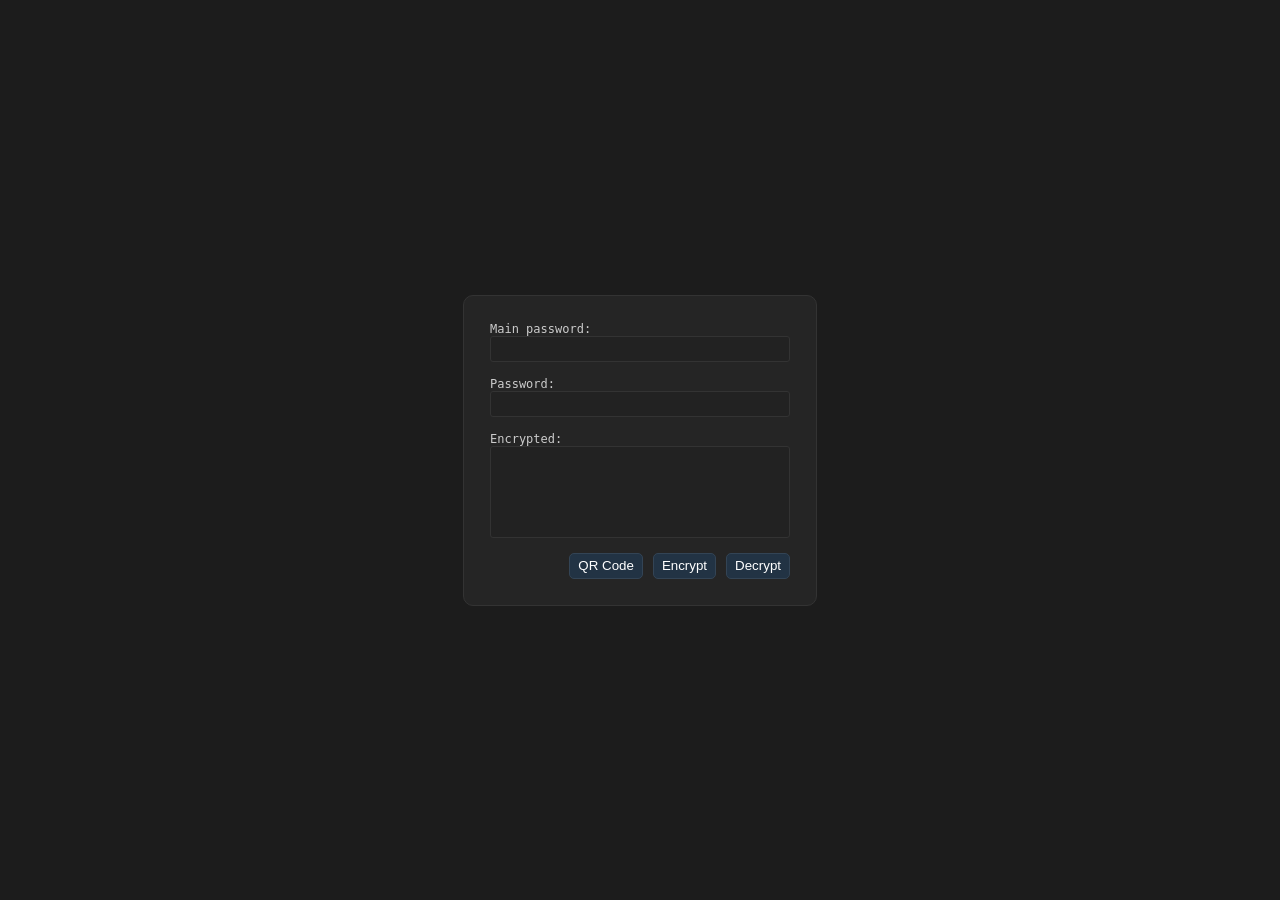
==== index.html @ 212b8ed6 "Prevent mobile zoom" ====
<html>
    <head>
        <link rel="stylesheet" href="./css/main.css">
        <script type="application/javascript" src="./js/qrcode.min.js"></script>
        <script type="module" src="./js/main.js"></script>
        <title>Store Pass</title>
        <meta name="viewport" content="width=device-width, initial-scale=1.0, maximum-scale=1.0, user-scalable=0"/>
    </head>
    <body>
        <div class="main">
            <div class="field">
                <label for="mainPass">Main password:</label>
                <div class="content">
                    <input type="text" id="mainPass">
                </div>
            </div>
            <div class="field">
                <label for="pass">Password:</label>
                <div class="content">
                    <input type="text" id="pass">
                </div>
            </div>
            <div class="field">
                <label for="Encrypted">Encrypted:</label>
                <div class="content">
                    <textarea id="encrypted"></textarea>
                </div>
            </div>
            <div id="qrContainer" class="hidden">
                <div id="qr"></div>
            </div>
            <div class="buttons">
                <button id="toggleQR">QR Code</button>
                <button id="encrypt">Encrypt</button>
                <button id="decrypt">Decrypt</button>
            </div>
        </div>
    </body>
</html>
---- css/main.css ----
body {
    background-color: #1c1c1c;
    color: #ccc;
    display: flex;
    justify-content: center;
    align-items: center;
}
body, input, textarea {
    font-size: 12px;
    font-family: monospace;
}
.main {
    width: 300px;
    padding: 26px;
    border: 1px solid #333;
    border-radius: 10px;
    background-color: #252525;
    display: flex;
    flex-direction: column;
    gap: 15px;
}
input, textarea {
    padding: 5px;
    background-color: #222;
    border: 1px solid #333;
    border-radius: 3px;
    color: #ccc;
    width: 100%;
    &:focus {
        color: #fff;
    }
}
textarea {
    resize: none;
    height: 92px;
}
.buttons {
    display: flex;
    justify-content: flex-end;
    gap: 10px;
    button {
        height: 26px;
        background-color: #234;
        border: 1px solid #345;
        color: #fff;
        border-radius: 5px;
        padding: 0px 8px;
        cursor: pointer;
    }
}
#qrContainer {
    display: flex;
    justify-content: center;
    background-color: #444;
    border-radius: 3px;
    border: 1px solid #666
}
#qr {
    padding: 10px;
    background-color: #fff;
}
.hidden {
    display: none !important;
}
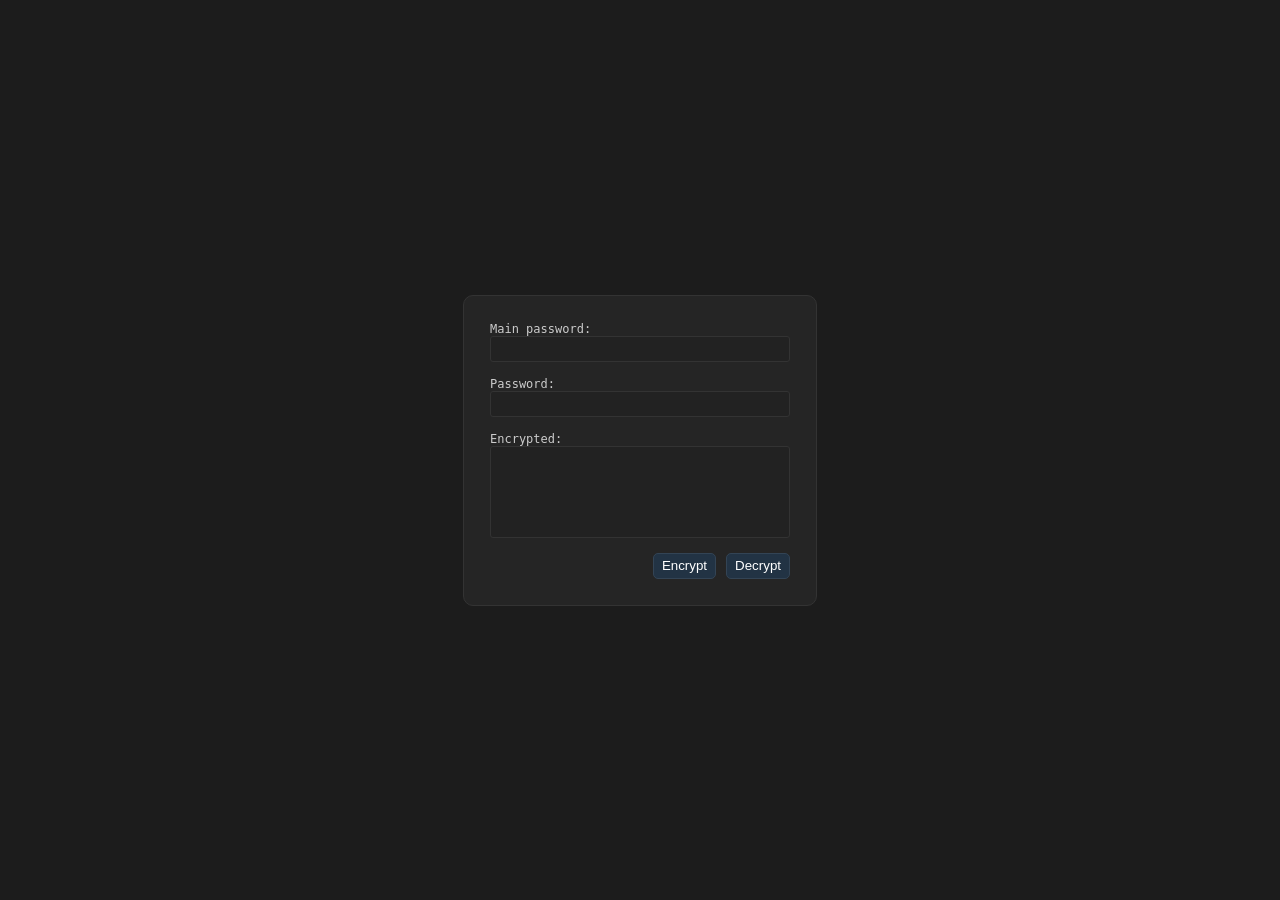
==== commit 51033fe0: "wip" ====
--- a/index.html
+++ b/index.html
@@ -1,39 +1,48 @@
 <html>
-    <head>
-        <link rel="stylesheet" href="./css/main.css">
-        <script type="application/javascript" src="./js/qrcode.min.js"></script>
-        <script type="module" src="./js/main.js"></script>
-        <title>Store Pass</title>
-        <meta name="viewport" content="width=device-width, initial-scale=1.0, maximum-scale=1.0, user-scalable=0"/>
-    </head>
-    <body>
-        <div class="main">
-            <div class="field">
-                <label for="mainPass">Main password:</label>
-                <div class="content">
-                    <input type="text" id="mainPass">
-                </div>
-            </div>
-            <div class="field">
-                <label for="pass">Password:</label>
-                <div class="content">
-                    <input type="text" id="pass">
-                </div>
-            </div>
-            <div class="field">
-                <label for="Encrypted">Encrypted:</label>
-                <div class="content">
-                    <textarea id="encrypted"></textarea>
-                </div>
-            </div>
-            <div id="qrContainer" class="hidden">
-                <div id="qr"></div>
-            </div>
-            <div class="buttons">
-                <button id="toggleQR">QR Code</button>
-                <button id="encrypt">Encrypt</button>
-                <button id="decrypt">Decrypt</button>
-            </div>
-        </div>
-    </body>
+	<head>
+		<link rel="stylesheet" href="./css/main.css" />
+		<script type="application/javascript" src="./js/qrcode.min.js"></script>
+		<script type="module" src="./js/main.js"></script>
+		<title>Store Pass</title>
+		<meta
+			name="viewport"
+			content="width=device-width, initial-scale=1.0, maximum-scale=1.0, user-scalable=0"
+		/>
+	</head>
+	<body>
+		<div class="main">
+			<div class="field">
+				<label for="mainPass">Main password:</label>
+				<div class="content">
+					<input type="text" id="mainPass" />
+				</div>
+			</div>
+			<div class="field">
+				<label for="pass">Password:</label>
+				<div class="content">
+					<input type="text" id="pass" />
+				</div>
+			</div>
+			<div class="field">
+				<label for="Encrypted">Encrypted:</label>
+				<div class="content">
+					<textarea id="encrypted"></textarea>
+				</div>
+			</div>
+			<div class="buttons">
+				<button id="encrypt">Encrypt</button>
+				<button id="decrypt">Decrypt</button>
+			</div>
+			<div id="linkContainer" class="hidden">
+				<a href="/#"></a>
+			</div>
+			<div id="qrContainer" class="hidden">
+				<div id="qr"></div>
+			</div>
+		</div>
+		<div class="print hidden">
+			<div class="encrypted"></div>
+			<div class="qr"></div>
+		</div>
+	</body>
 </html>
--- a/css/main.css
+++ b/css/main.css
@@ -1,64 +1,70 @@
 body {
-    background-color: #1c1c1c;
-    color: #ccc;
-    display: flex;
-    justify-content: center;
-    align-items: center;
+	background-color: #1c1c1c;
+	color: #ccc;
+	display: flex;
+	justify-content: center;
+	align-items: center;
 }
-body, input, textarea {
-    font-size: 12px;
-    font-family: monospace;
+body,
+input,
+textarea {
+	font-size: 12px;
+	font-family: monospace;
 }
 .main {
-    width: 300px;
-    padding: 26px;
-    border: 1px solid #333;
-    border-radius: 10px;
-    background-color: #252525;
-    display: flex;
-    flex-direction: column;
-    gap: 15px;
+	width: 300px;
+	padding: 26px;
+	border: 1px solid #333;
+	border-radius: 10px;
+	background-color: #252525;
+	display: flex;
+	flex-direction: column;
+	gap: 15px;
 }
-input, textarea {
-    padding: 5px;
-    background-color: #222;
-    border: 1px solid #333;
-    border-radius: 3px;
-    color: #ccc;
-    width: 100%;
-    &:focus {
-        color: #fff;
-    }
+input,
+textarea {
+	padding: 5px;
+	background-color: #222;
+	border: 1px solid #333;
+	border-radius: 3px;
+	color: #ccc;
+	width: 100%;
+	&:focus {
+		color: #fff;
+	}
 }
 textarea {
-    resize: none;
-    height: 92px;
+	resize: none;
+	height: 92px;
 }
 .buttons {
-    display: flex;
-    justify-content: flex-end;
-    gap: 10px;
-    button {
-        height: 26px;
-        background-color: #234;
-        border: 1px solid #345;
-        color: #fff;
-        border-radius: 5px;
-        padding: 0px 8px;
-        cursor: pointer;
-    }
+	display: flex;
+	justify-content: flex-end;
+	gap: 10px;
+	button {
+		height: 26px;
+		background-color: #234;
+		border: 1px solid #345;
+		color: #fff;
+		border-radius: 5px;
+		padding: 0px 8px;
+		cursor: pointer;
+	}
 }
 #qrContainer {
-    display: flex;
-    justify-content: center;
-    background-color: #444;
-    border-radius: 3px;
-    border: 1px solid #666
+	display: flex;
+	justify-content: center;
+	background-color: #444;
+	border-radius: 3px;
+	border: 1px solid #666;
 }
 #qr {
-    padding: 10px;
-    background-color: #fff;
+	padding: 10px;
+	background-color: #fff;
 }
 .hidden {
-    display: none !important;
+	display: none !important;
 }
+#linkContainer a {
+	color: #9890ca;
+}
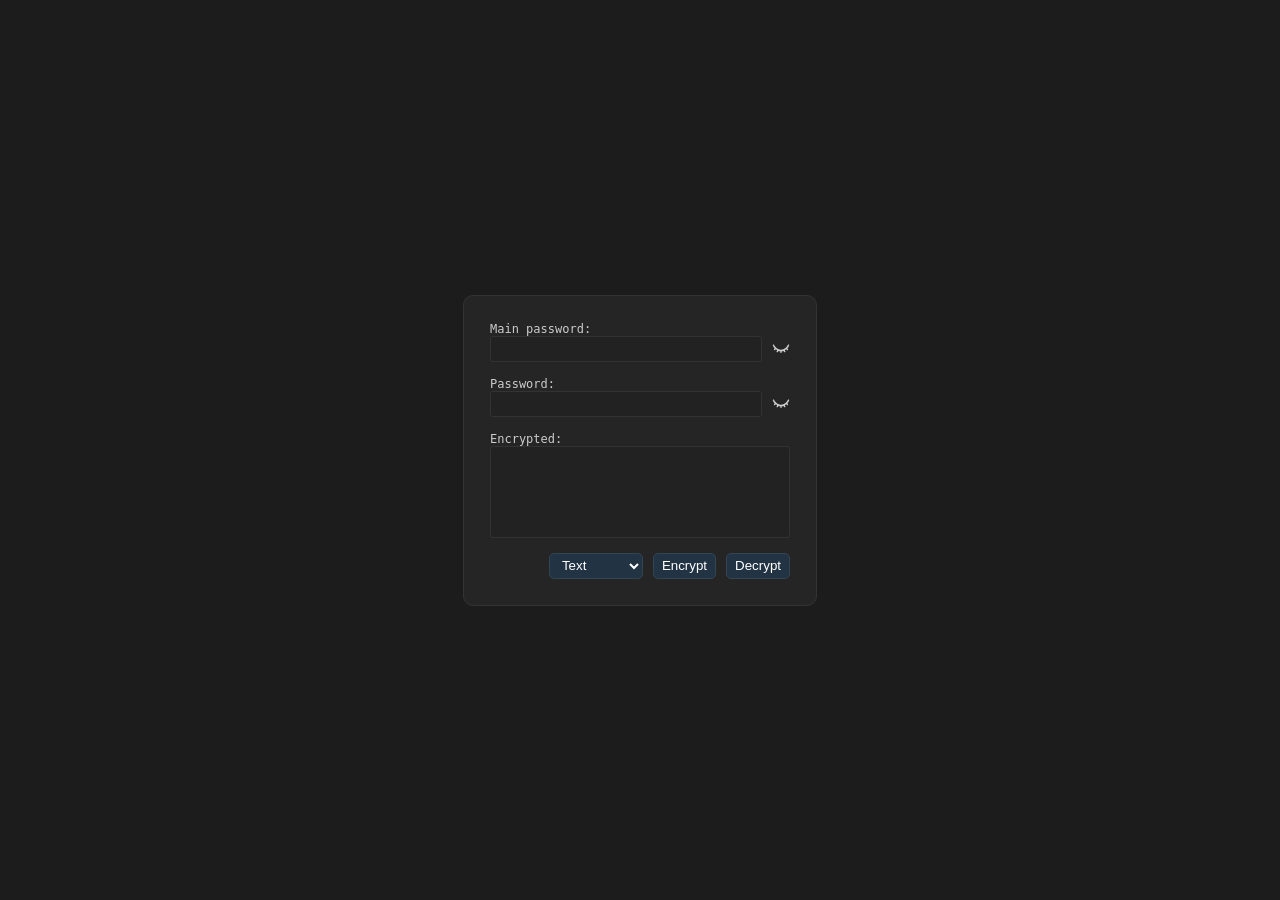
==== commit 1f509dbe: "wip" ====
--- a/index.html
+++ b/index.html
@@ -2,6 +2,10 @@
 	<head>
 		<link rel="stylesheet" href="./css/main.css" />
 		<script type="application/javascript" src="./js/qrcode.min.js"></script>
+		<script
+			type="application/javascript"
+			src="./js/jquery-3.7.1.min.js"
+		></script>
 		<script type="module" src="./js/main.js"></script>
 		<title>Store Pass</title>
 		<meta
@@ -11,38 +15,42 @@
 	</head>
 	<body>
 		<div class="main">
-			<div class="field">
+			<div class="field pass">
 				<label for="mainPass">Main password:</label>
 				<div class="content">
-					<input type="text" id="mainPass" />
+					<input type="password" id="mainPass" />
+					<button>
+						<img src="./img/eye-open.svg" class="hidden" />
+						<img src="./img/eye-closed.svg" />
+					</button>
 				</div>
 			</div>
-			<div class="field">
+			<div class="field pass">
 				<label for="pass">Password:</label>
 				<div class="content">
-					<input type="text" id="pass" />
+					<input type="password" id="pass" />
+					<button>
+						<img src="./img/eye-open.svg" class="hidden" />
+						<img src="./img/eye-closed.svg" />
+					</button>
 				</div>
 			</div>
 			<div class="field">
 				<label for="Encrypted">Encrypted:</label>
 				<div class="content">
 					<textarea id="encrypted"></textarea>
+					<div id="qr" style="display: none"></div>
 				</div>
 			</div>
 			<div class="buttons">
+				<select id="option">
+					<option value="text">Text</option>
+					<option value="link">Link</option>
+					<option value="qr">QR Code</option>
+				</select>
 				<button id="encrypt">Encrypt</button>
 				<button id="decrypt">Decrypt</button>
 			</div>
-			<div id="linkContainer" class="hidden">
-				<a href="/#"></a>
-			</div>
-			<div id="qrContainer" class="hidden">
-				<div id="qr"></div>
-			</div>
-		</div>
-		<div class="print hidden">
-			<div class="encrypted"></div>
-			<div class="qr"></div>
 		</div>
 	</body>
 </html>
--- a/css/main.css
+++ b/css/main.css
@@ -28,10 +28,27 @@
 	border: 1px solid #333;
 	border-radius: 3px;
 	color: #ccc;
-	width: 100%;
 	&:focus {
 		color: #fff;
 	}
+}
+.field .content {
+	display: flex;
+	gap: 10px;
+	input,
+	textarea {
+		flex: 1;
+	}
+	button {
+		padding: 0px;
+		border: none;
+		background-color: transparent;
+		cursor: pointer;
+	}
+}
+.pass button img {
+	width: 18px;
+	height: 18px;
 }
 textarea {
 	resize: none;
@@ -41,6 +58,7 @@
 	display: flex;
 	justify-content: flex-end;
 	gap: 10px;
+	select,
 	button {
 		height: 26px;
 		background-color: #234;
@@ -51,20 +69,30 @@
 		cursor: pointer;
 	}
 }
-#qrContainer {
-	display: flex;
-	justify-content: center;
-	background-color: #444;
-	border-radius: 3px;
-	border: 1px solid #666;
+.hidden {
+	display: none !important;
+}
+a {
+	color: #9890ca;
+}
+.err-msg {
+	background-color: #413636;
+	color: rgb(216, 111, 111);
+	padding: 2px 5px;
+	border-radius: 2px;
+	margin-top: 5px;
 }
 #qr {
 	padding: 10px;
-	background-color: #fff;
+	background-color: #111;
+	border-radius: 5px;
+	flex-grow: 1;
+	display: flex;
+	justify-content: center;
+	border: 1px solid #444;
+	img {
+		padding: 10px;
+		background-color: #fff;
+		border-radius: 5px;
+	}
 }
-.hidden {
-	display: none !important;
-}
-#linkContainer a {
-	color: #9890ca;
-}
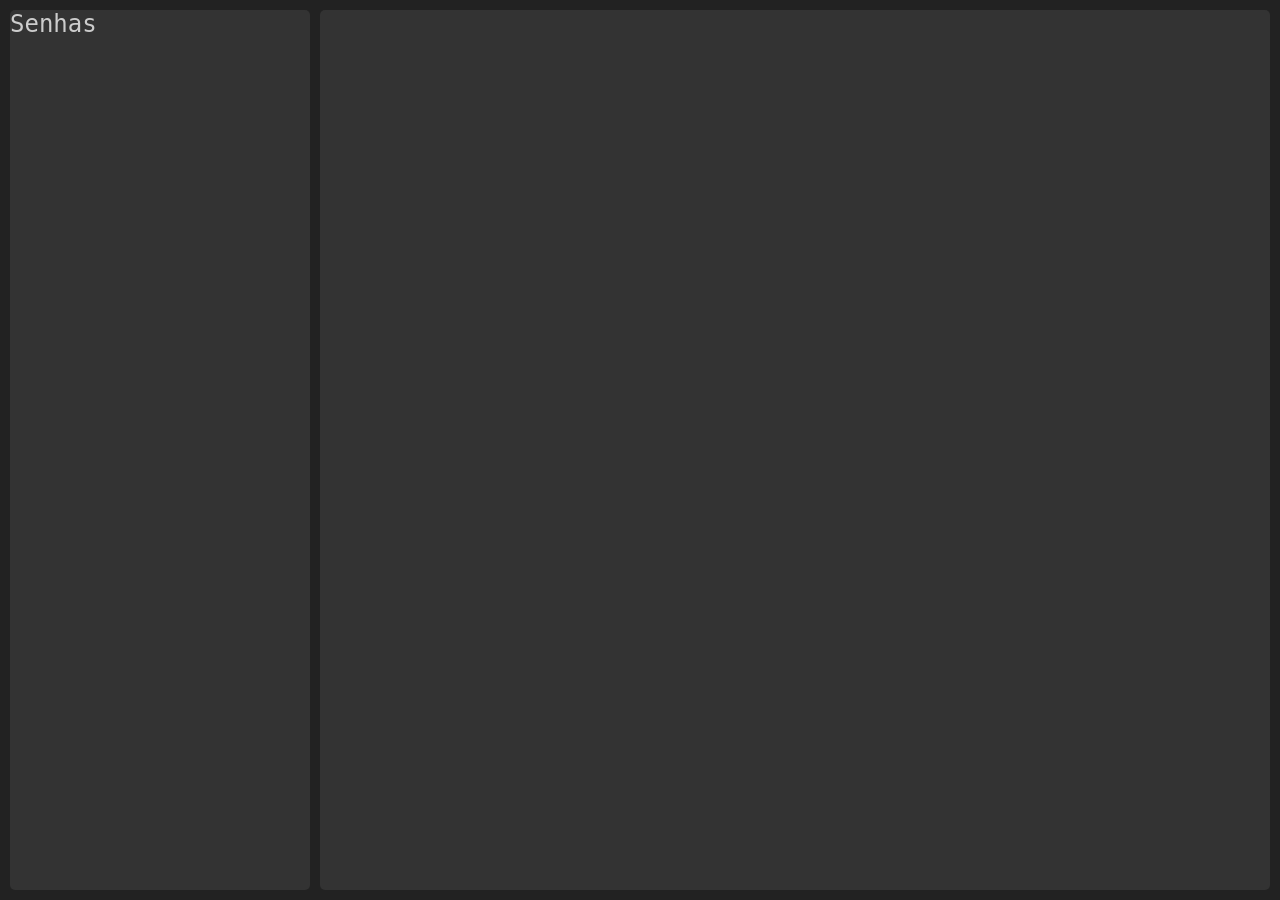
==== commit 611c7876: "wip" ====
--- a/index.html
+++ b/index.html
@@ -1,7 +1,6 @@
 <html>
 	<head>
 		<link rel="stylesheet" href="./css/main.css" />
-		<script type="application/javascript" src="./js/qrcode.min.js"></script>
 		<script
 			type="application/javascript"
 			src="./js/jquery-3.7.1.min.js"
@@ -14,43 +13,11 @@
 		/>
 	</head>
 	<body>
-		<div class="main">
-			<div class="field pass">
-				<label for="mainPass">Main password:</label>
-				<div class="content">
-					<input type="password" id="mainPass" />
-					<button>
-						<img src="./img/eye-open.svg" class="hidden" />
-						<img src="./img/eye-closed.svg" />
-					</button>
-				</div>
-			</div>
-			<div class="field pass">
-				<label for="pass">Password:</label>
-				<div class="content">
-					<input type="password" id="pass" />
-					<button>
-						<img src="./img/eye-open.svg" class="hidden" />
-						<img src="./img/eye-closed.svg" />
-					</button>
-				</div>
-			</div>
-			<div class="field">
-				<label for="Encrypted">Encrypted:</label>
-				<div class="content">
-					<textarea id="encrypted"></textarea>
-					<div id="qr" style="display: none"></div>
-				</div>
-			</div>
-			<div class="buttons">
-				<select id="option">
-					<option value="text">Text</option>
-					<option value="link">Link</option>
-					<option value="qr">QR Code</option>
-				</select>
-				<button id="encrypt">Encrypt</button>
-				<button id="decrypt">Decrypt</button>
-			</div>
+		<div class="screen">
+			<section class="password-list">
+				<div class="title">Senhas</div>
+			</section>
+			<section class="workspace"></section>
 		</div>
 	</body>
 </html>
--- a/css/main.css
+++ b/css/main.css
@@ -1,98 +1,41 @@
+@import url('./colors-dark.css');
+
 body {
-	background-color: #1c1c1c;
-	color: #ccc;
+	background-color: var(--color-bg-1);
+	font-family: monospace;
+	color: var(--color-text-1);
+}
+
+:root {
+	--gap: 10px;
+}
+
+.screen {
+	position: absolute;
+	top: 0px;
+	left: 0px;
+	right: 0px;
+	bottom: 0px;
 	display: flex;
-	justify-content: center;
-	align-items: center;
+	padding: var(--gap);
+	gap: var(--gap);
 }
-body,
-input,
-textarea {
-	font-size: 12px;
-	font-family: monospace;
+
+section {
+	height: 100%;
+	background-color: var(--color-bg-2);
+	border-radius: calc(var(--gap) / 2);
 }
-.main {
+
+section.password-list {
+	flex-shrink: 0;
 	width: 300px;
-	padding: 26px;
-	border: 1px solid #333;
-	border-radius: 10px;
-	background-color: #252525;
-	display: flex;
-	flex-direction: column;
-	gap: 15px;
 }
-input,
-textarea {
-	padding: 5px;
-	background-color: #222;
-	border: 1px solid #333;
-	border-radius: 3px;
-	color: #ccc;
-	&:focus {
-		color: #fff;
-	}
+
+section.password-list div.title {
+	font-size: 24px;
 }
-.field .content {
-	display: flex;
-	gap: 10px;
-	input,
-	textarea {
-		flex: 1;
-	}
-	button {
-		padding: 0px;
-		border: none;
-		background-color: transparent;
-		cursor: pointer;
-	}
+
+section.workspace {
+	flex-grow: 1;
 }
-.pass button img {
-	width: 18px;
-	height: 18px;
-}
-textarea {
-	resize: none;
-	height: 92px;
-}
-.buttons {
-	display: flex;
-	justify-content: flex-end;
-	gap: 10px;
-	select,
-	button {
-		height: 26px;
-		background-color: #234;
-		border: 1px solid #345;
-		color: #fff;
-		border-radius: 5px;
-		padding: 0px 8px;
-		cursor: pointer;
-	}
-}
-.hidden {
-	display: none !important;
-}
-a {
-	color: #9890ca;
-}
-.err-msg {
-	background-color: #413636;
-	color: rgb(216, 111, 111);
-	padding: 2px 5px;
-	border-radius: 2px;
-	margin-top: 5px;
-}
-#qr {
-	padding: 10px;
-	background-color: #111;
-	border-radius: 5px;
-	flex-grow: 1;
-	display: flex;
-	justify-content: center;
-	border: 1px solid #444;
-	img {
-		padding: 10px;
-		background-color: #fff;
-		border-radius: 5px;
-	}
-}
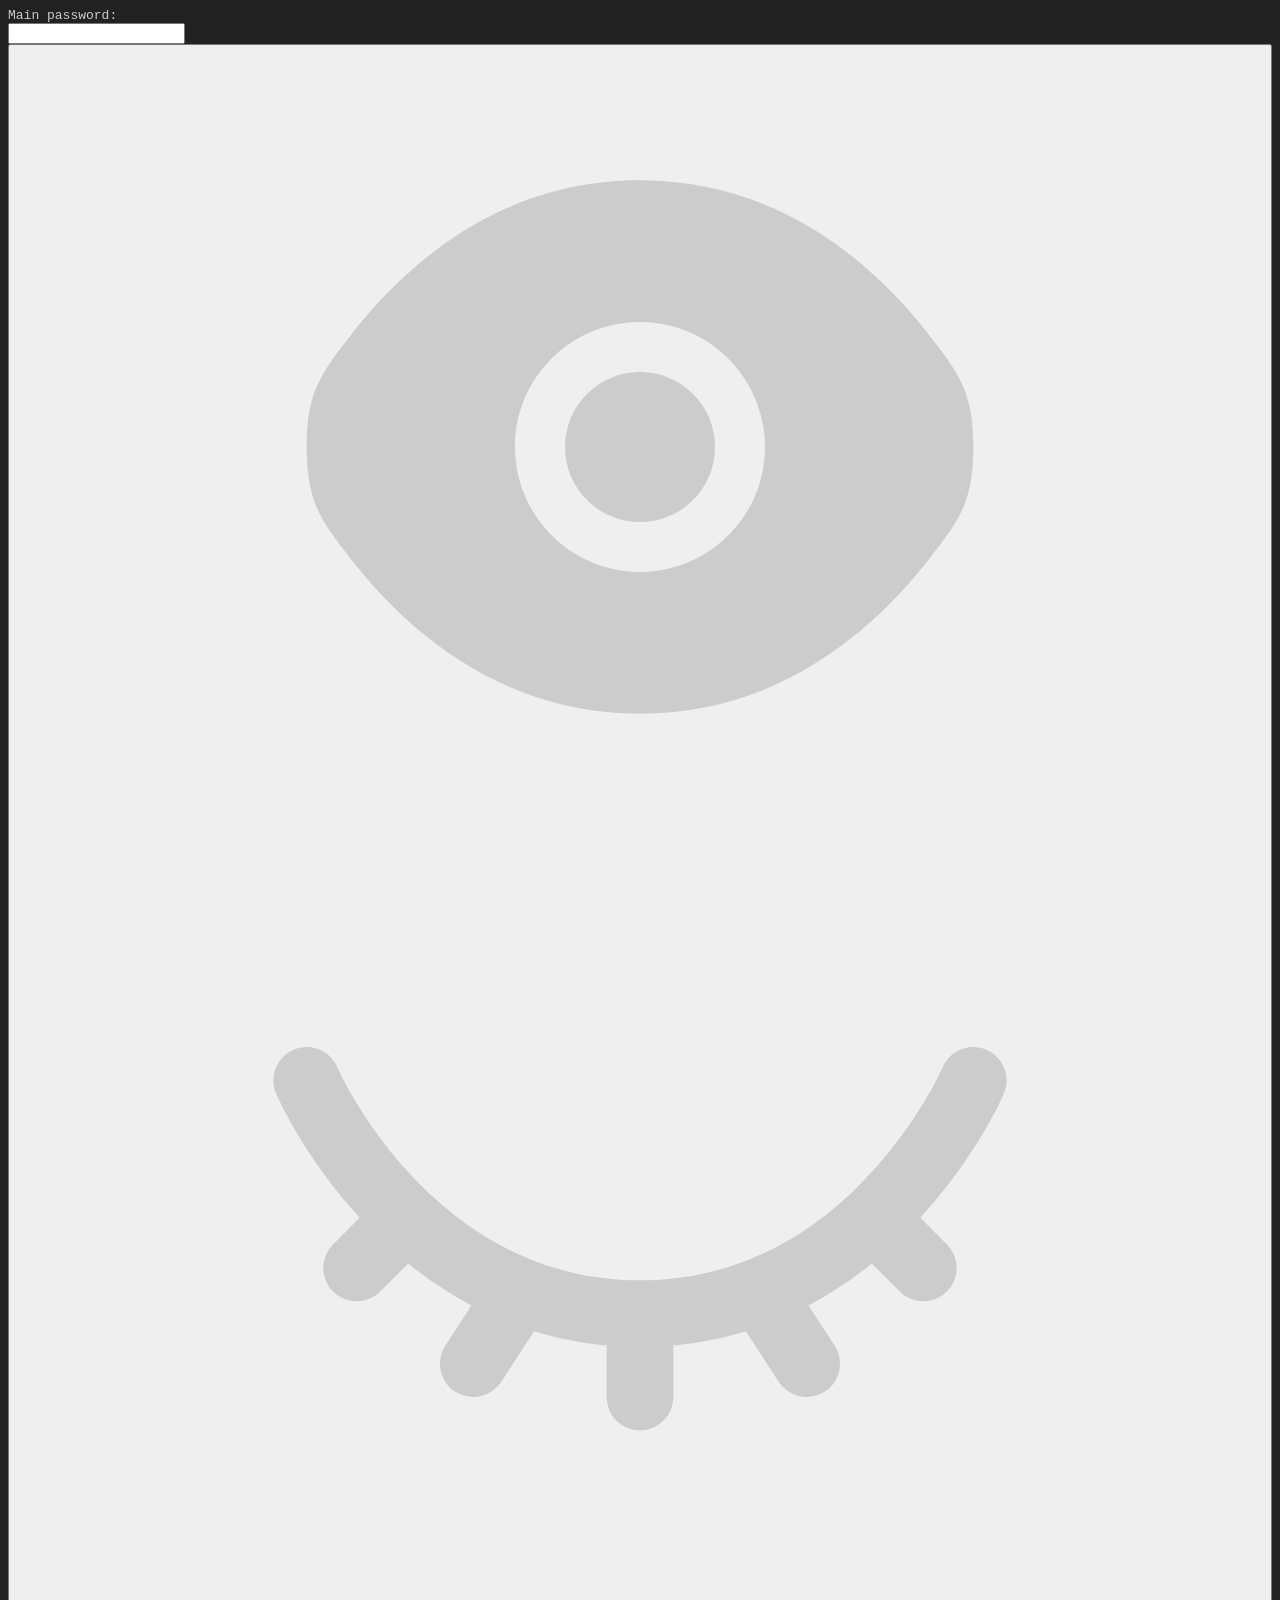
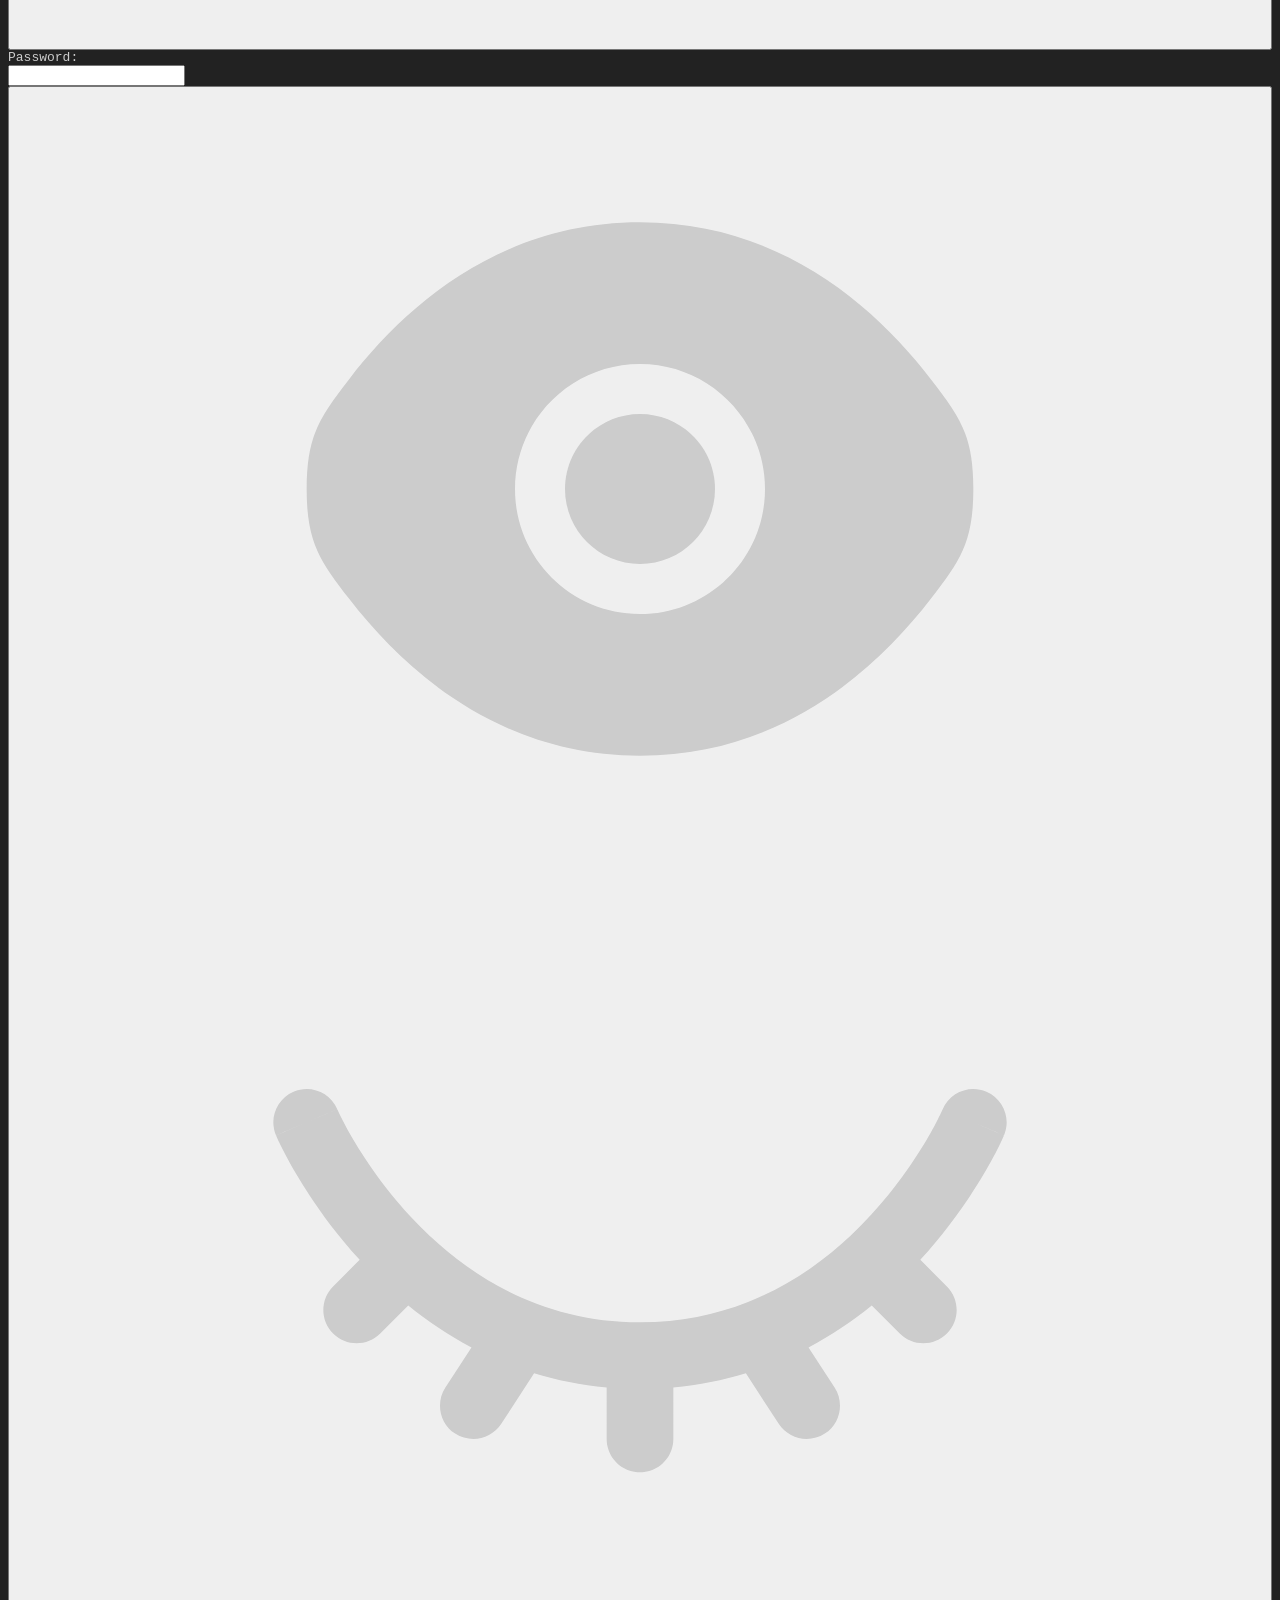
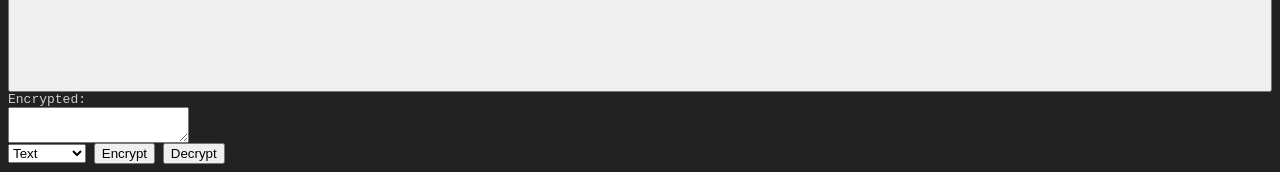
==== commit 3b4331f1: "feat: automatic decrypt from link" ====
--- a/index.html
+++ b/index.html
@@ -1,6 +1,7 @@
 <html>
 	<head>
 		<link rel="stylesheet" href="./css/main.css" />
+		<script type="application/javascript" src="./js/qrcode.min.js"></script>
 		<script
 			type="application/javascript"
 			src="./js/jquery-3.7.1.min.js"
@@ -13,11 +14,43 @@
 		/>
 	</head>
 	<body>
-		<div class="screen">
-			<section class="password-list">
-				<div class="title">Senhas</div>
-			</section>
-			<section class="workspace"></section>
+		<div class="main">
+			<div class="field pass">
+				<label for="mainPass">Main password:</label>
+				<div class="content">
+					<input type="password" id="mainPass" />
+					<button>
+						<img src="./img/eye-open.svg" class="hidden" />
+						<img src="./img/eye-closed.svg" />
+					</button>
+				</div>
+			</div>
+			<div class="field pass">
+				<label for="pass">Password:</label>
+				<div class="content">
+					<input type="text" id="pass" />
+					<button>
+						<img src="./img/eye-open.svg" />
+						<img src="./img/eye-closed.svg" class="hidden" />
+					</button>
+				</div>
+			</div>
+			<div class="field">
+				<label for="Encrypted">Encrypted:</label>
+				<div class="content">
+					<textarea id="encrypted"></textarea>
+					<div id="qr" style="display: none"></div>
+				</div>
+			</div>
+			<div class="buttons">
+				<select id="option">
+					<option value="text">Text</option>
+					<option value="link">Link</option>
+					<option value="qr">QR Code</option>
+				</select>
+				<button id="encrypt">Encrypt</button>
+				<button id="decrypt">Decrypt</button>
+			</div>
 		</div>
 	</body>
 </html>
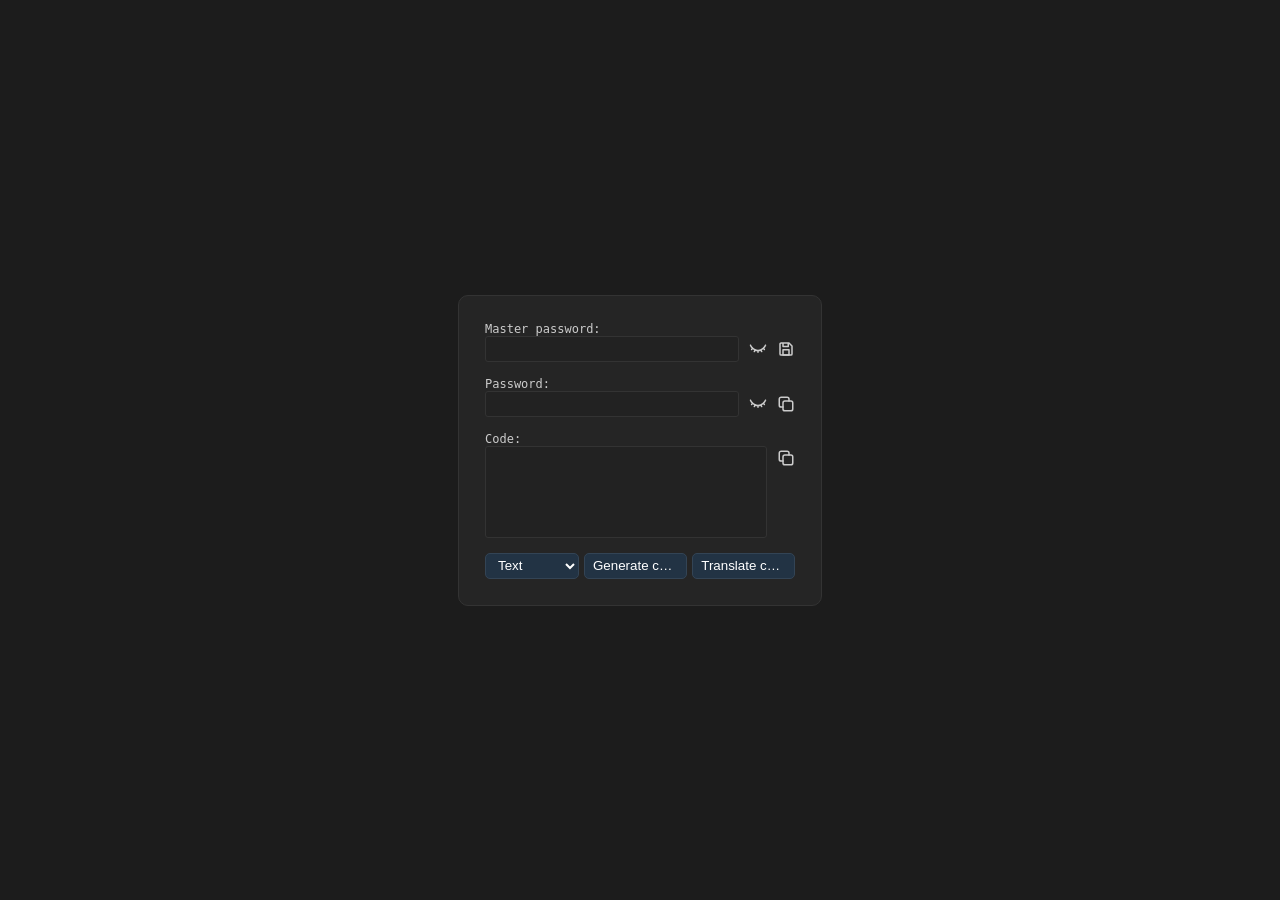
==== commit d7026bbb: "Claude improvements - Add copy buttons to the password and code fields (hidden in QR mode) - Replace" ====
--- a/index.html
+++ b/index.html
@@ -1,5 +1,6 @@
-<html>
+<html lang="en">
 	<head>
+		<meta charset="utf-8" />
 		<link rel="stylesheet" href="./css/main.css" />
 		<script type="application/javascript" src="./js/qrcode.min.js"></script>
 		<script
@@ -16,40 +17,52 @@
 	<body>
 		<div class="main">
 			<div class="field pass">
-				<label for="mainPass">Main password:</label>
+				<label for="mainPass" data-i18n="mainPassLabel">Master password:</label>
 				<div class="content">
 					<input type="password" id="mainPass" />
-					<button>
+					<button class="toggle">
 						<img src="./img/eye-open.svg" class="hidden" />
 						<img src="./img/eye-closed.svg" />
+					</button>
+					<button id="saveMainPass" title="Save in this browser" data-i18n-title="saveInBrowser">
+						<img src="./img/save.svg" />
+						<img src="./img/check.svg" class="hidden" />
 					</button>
 				</div>
 			</div>
 			<div class="field pass">
-				<label for="pass">Password:</label>
+				<label for="pass" data-i18n="passLabel">Password:</label>
 				<div class="content">
-					<input type="text" id="pass" />
-					<button>
-						<img src="./img/eye-open.svg" />
-						<img src="./img/eye-closed.svg" class="hidden" />
+					<input type="password" id="pass" />
+					<button class="toggle">
+						<img src="./img/eye-open.svg" class="hidden" />
+						<img src="./img/eye-closed.svg" />
+					</button>
+					<button class="copy" data-target="#pass" title="Copy" data-i18n-title="copy">
+						<img src="./img/copy.svg" />
+						<img src="./img/check.svg" class="hidden" />
 					</button>
 				</div>
 			</div>
 			<div class="field">
-				<label for="Encrypted">Encrypted:</label>
+				<label for="encrypted" data-i18n="encryptedLabel">Code:</label>
 				<div class="content">
 					<textarea id="encrypted"></textarea>
 					<div id="qr" style="display: none"></div>
+					<button class="copy" data-target="#encrypted" title="Copy" data-i18n-title="copy">
+						<img src="./img/copy.svg" />
+						<img src="./img/check.svg" class="hidden" />
+					</button>
 				</div>
 			</div>
 			<div class="buttons">
 				<select id="option">
-					<option value="text">Text</option>
-					<option value="link">Link</option>
-					<option value="qr">QR Code</option>
+					<option value="text" data-i18n="text">Text</option>
+					<option value="link" data-i18n="link">Link</option>
+					<option value="qr" data-i18n="qrCode">QR Code</option>
 				</select>
-				<button id="encrypt">Encrypt</button>
-				<button id="decrypt">Decrypt</button>
+				<button id="encrypt" data-i18n="encrypt">Generate code</button>
+				<button id="decrypt" data-i18n="decrypt">Translate code</button>
 			</div>
 		</div>
 	</body>
--- a/css/main.css
+++ b/css/main.css
@@ -1,41 +1,117 @@
-@import url('./colors-dark.css');
-
 body {
-	background-color: var(--color-bg-1);
+	background-color: #1c1c1c;
+	color: #ccc;
+	display: flex;
+	justify-content: center;
+	align-items: center;
+}
+body,
+input,
+textarea {
+	font-size: 12px;
 	font-family: monospace;
-	color: var(--color-text-1);
 }
-
-:root {
-	--gap: 10px;
+.main {
+	width: 310px;
+	padding: 26px;
+	border: 1px solid #333;
+	border-radius: 10px;
+	background-color: #252525;
+	display: flex;
+	flex-direction: column;
+	gap: 15px;
 }
-
-.screen {
-	position: absolute;
-	top: 0px;
-	left: 0px;
-	right: 0px;
-	bottom: 0px;
+input,
+textarea {
+	padding: 5px;
+	background-color: #222;
+	border: 1px solid #333;
+	border-radius: 3px;
+	color: #ccc;
+	&:focus {
+		color: #fff;
+	}
+}
+.field .content {
 	display: flex;
-	padding: var(--gap);
-	gap: var(--gap);
+	gap: 10px;
+	input,
+	textarea {
+		flex: 1;
+	}
+	button {
+		padding: 0px;
+		border: none;
+		background-color: transparent;
+		cursor: pointer;
+	}
 }
-
-section {
-	height: 100%;
-	background-color: var(--color-bg-2);
-	border-radius: calc(var(--gap) / 2);
+.pass button img,
+.copy img {
+	width: 18px;
+	height: 18px;
 }
-
-section.password-list {
-	flex-shrink: 0;
-	width: 300px;
+.field .content textarea ~ .copy {
+	align-self: flex-start;
+	padding-top: 3px;
 }
-
-section.password-list div.title {
-	font-size: 24px;
+textarea {
+	resize: none;
+	height: 92px;
 }
-
-section.workspace {
+.buttons {
+	display: flex;
+	justify-content: flex-end;
+	gap: 5px;
+	select,
+	button {
+		height: 26px;
+		background-color: #234;
+		border: 1px solid #345;
+		color: #fff;
+		border-radius: 5px;
+		padding: 0px 8px;
+		cursor: pointer;
+	}
+	select {
+		flex: none;
+	}
+	button {
+		flex: 0 1 auto;
+		min-width: 0;
+		white-space: nowrap;
+		overflow: hidden;
+		text-overflow: ellipsis;
+	}
+	button[disabled] {
+		opacity: 0.5;
+		cursor: default;
+	}
+}
+.hidden {
+	display: none !important;
+}
+a {
+	color: #9890ca;
+}
+.err-msg {
+	background-color: #413636;
+	color: rgb(216, 111, 111);
+	padding: 2px 5px;
+	border-radius: 2px;
+	margin-top: 5px;
+}
+#qr {
+	padding: 10px;
+	background-color: #111;
+	border-radius: 5px;
 	flex-grow: 1;
+	display: flex;
+	justify-content: center;
+	border: 1px solid #444;
+	img {
+		padding: 10px;
+		background-color: #fff;
+		border-radius: 5px;
+	}
 }
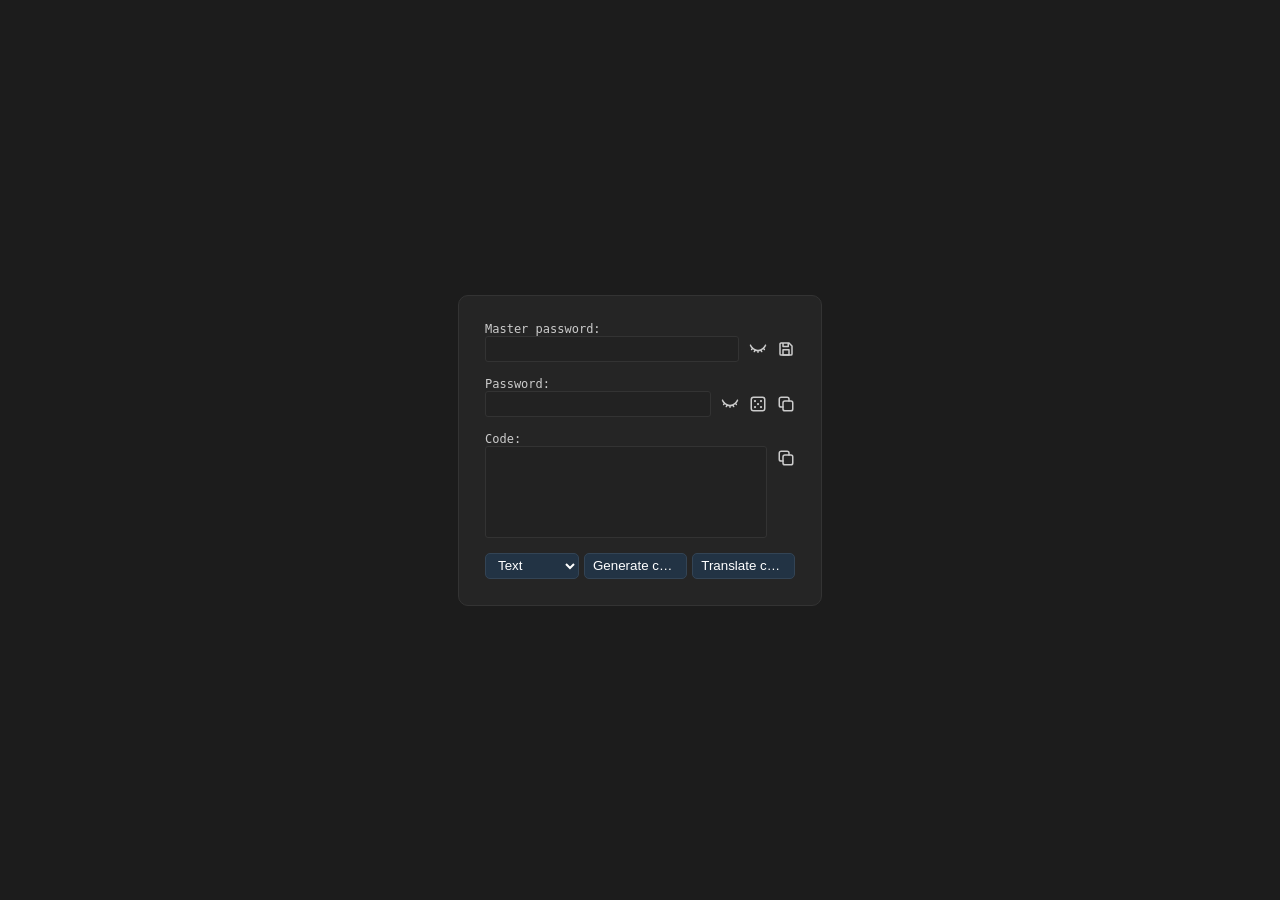
==== commit 12184fed: "Claude improvements - Disable "Translate code" when the output type isn't text, and   translate link" ====
--- a/index.html
+++ b/index.html
@@ -1,3 +1,4 @@
+<!doctype html>
 <html lang="en">
 	<head>
 		<meta charset="utf-8" />
@@ -38,6 +39,9 @@
 						<img src="./img/eye-open.svg" class="hidden" />
 						<img src="./img/eye-closed.svg" />
 					</button>
+					<button id="generatePass" title="Generate random password" data-i18n-title="generatePass">
+						<img src="./img/dice.svg" />
+					</button>
 					<button class="copy" data-target="#pass" title="Copy" data-i18n-title="copy">
 						<img src="./img/copy.svg" />
 						<img src="./img/check.svg" class="hidden" />
--- a/css/main.css
+++ b/css/main.css
@@ -4,6 +4,7 @@
 	display: flex;
 	justify-content: center;
 	align-items: center;
+	min-height: calc(100vh - 16px);
 }
 body,
 input,
@@ -48,6 +49,7 @@
 }
 .pass button img,
 .copy img {
+	display: block;
 	width: 18px;
 	height: 18px;
 }
@@ -56,6 +58,7 @@
 	padding-top: 3px;
 }
 textarea {
+	box-sizing: border-box;
 	resize: none;
 	height: 92px;
 }
